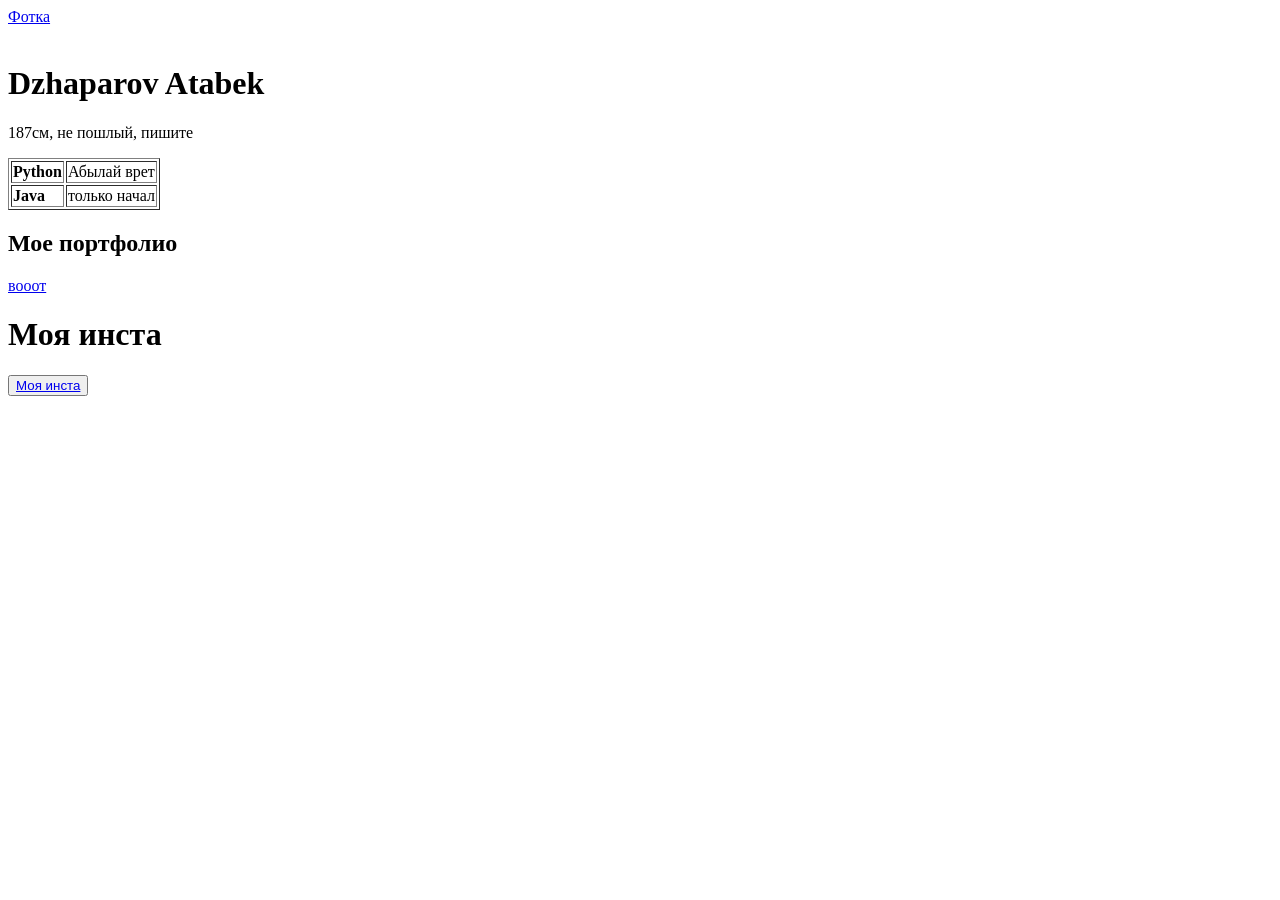
==== atabek.html @ ac1bca93 "Add files via upload" ====
<!DOCTYPE html>
<html lang="en">
<head>
    <meta charset="UTF-8">
    <meta name="viewport" content="width=device-width, initial-scale=1.0">
    <title>Atabek</title>
</head>
<body>
    <header><a href="#Фотка">Фотка</a></header>
    <main><img src="c:\Users\user\Downloads\2dc99997-128b-4f7b-b0a9-8056df3d9390.jfif" alt="">
    <h1><strong>Dzhaparov Atabek</strong></h1>
    </nav>
    <p>187см, не пошлый, пишите</p>
    <table border="1`">
        <tr>
            <td><strong>Python</strong></td>
            <td>Абылай врет</td>
        </tr>
        <tr>
            <td><strong>Java</strong></td>
            <td>только начал</td>
        </tr>
    </table>
    <nav aria-label="Фотка"><h1>Мое портфолио</h1>
    <a href="https://youtube.com">вооот</a>
    </nav>
    </main>
    <footer>
        <h1>Моя инста</h1>
        <button ><a href="https://www.instagram.com/dzhaparov_a_47/?utm_source=qr&r=nametag">Моя инста</a></button>
    </footer>
</body>
</html>
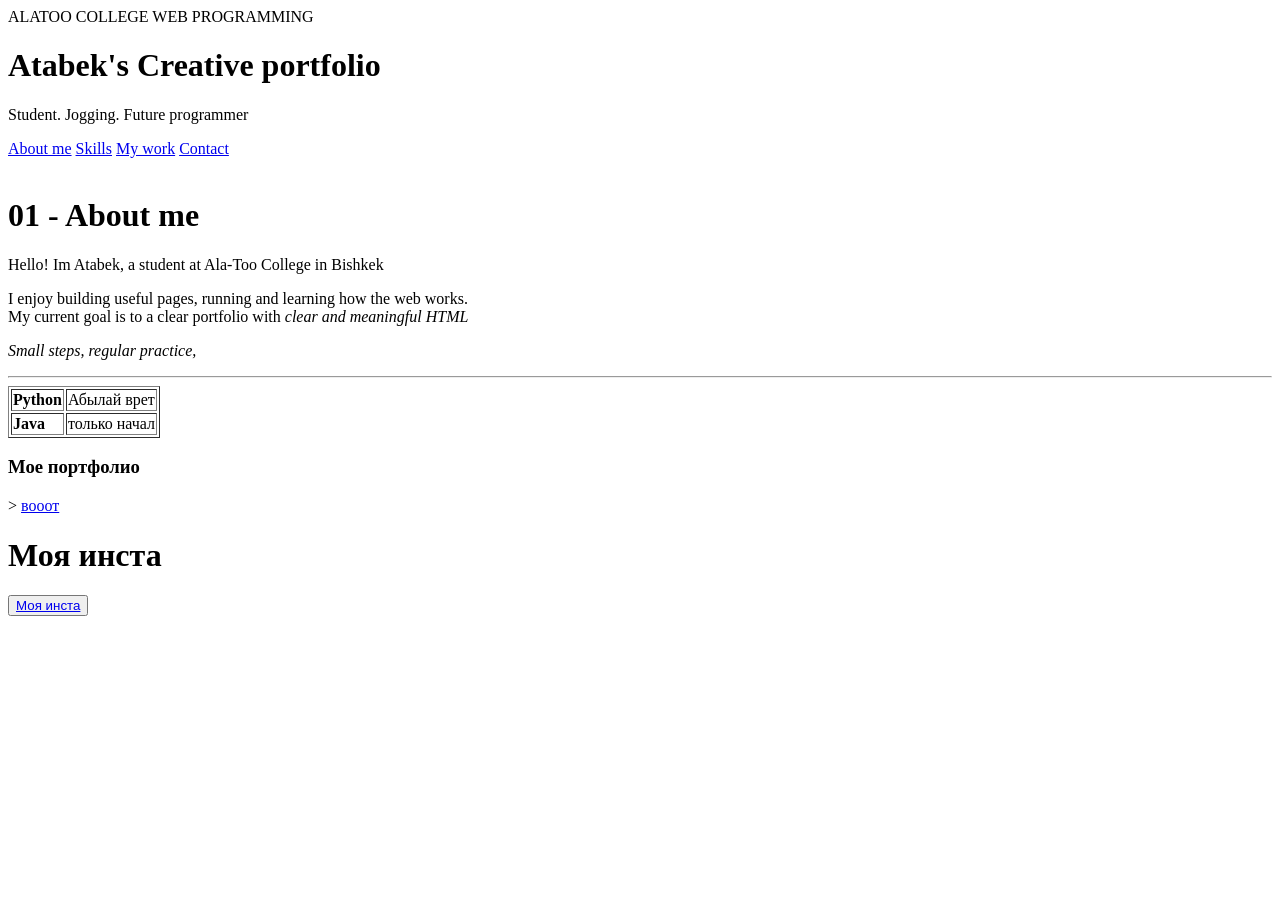
==== commit a6068835: "Update atabek.html" ====
--- a/atabek.html
+++ b/atabek.html
@@ -5,13 +5,24 @@
     <meta name="viewport" content="width=device-width, initial-scale=1.0">
     <title>Atabek</title>
 </head>
+<header>
+    <a>ALATOO COLLEGE     WEB PROGRAMMING</a>
+    <h1><strong>Atabek's Creative portfolio</strong></h1>
+    <p>Student. Jogging. Future programmer</p>
+    <a href="About me">About me</a>
+    <a href="#Skills">Skills</a>
+    <a href="#My work">My work</a>
+    <a href="#Contact">Contact</a>
+</header>
 <body>
-    <header><a href="#Фотка">Фотка</a></header>
-    <main><img src="c:\Users\user\Downloads\2dc99997-128b-4f7b-b0a9-8056df3d9390.jfif" alt="">
-    <h1><strong>Dzhaparov Atabek</strong></h1>
-    </nav>
-    <p>187см, не пошлый, пишите</p>
-    <table border="1`">
+<main><img src="file:///C:/Users/user/Downloads/project.svg" alt="">
+    <h1><strong>01 - About me</strong></h1>
+    <nav aria-label="About me"><p>Hello! Im Atabek, a student at Ala-Too College in Bishkek</p>
+    <p>I enjoy building useful pages, running and learning how the web works.<br>
+        My current goal is to a clear portfolio with <i>clear and meaningful HTML</i></p></nav>
+    <p><i>          Small steps, regular practice, </i></p>
+    <hr>
+    <nav aria-label="Skills"><table border="1`"></nav>
         <tr>
             <td><strong>Python</strong></td>
             <td>Абылай врет</td>
@@ -21,13 +32,13 @@
             <td>только начал</td>
         </tr>
     </table>
-    <nav aria-label="Фотка"><h1>Мое портфолио</h1>
-    <a href="https://youtube.com">вооот</a>
-    </nav>
-    </main>
-    <footer>
-        <h1>Моя инста</h1>
-        <button ><a href="https://www.instagram.com/dzhaparov_a_47/?utm_source=qr&r=nametag">Моя инста</a></button>
-    </footer>
+    <nav aria-label="My work"><h1>Мое портфолио</h1></nav>>
+        <a href="https://youtube.com">вооот</a>
+</main>
+
 </body>
-</html>+<footer>
+    <h1>Моя инста</h1>
+    <button ><a href="https://www.instagram.com/dzhaparov_a_47/?utm_source=qr&r=nametag">Моя инста</a></button>
+</footer>
+</html>
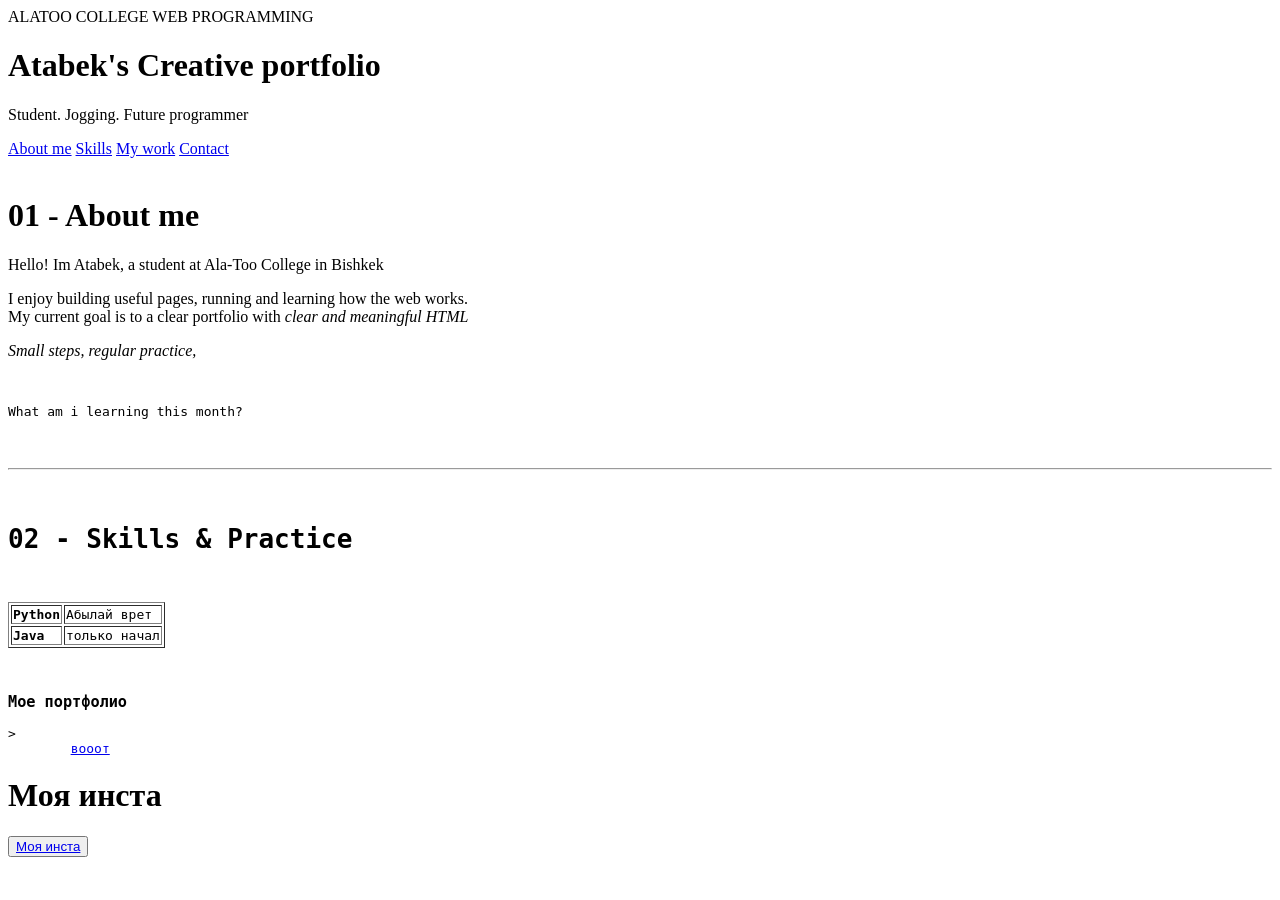
==== commit 2b3f4050: "Update atabek.html" ====
--- a/atabek.html
+++ b/atabek.html
@@ -21,7 +21,9 @@
     <p>I enjoy building useful pages, running and learning how the web works.<br>
         My current goal is to a clear portfolio with <i>clear and meaningful HTML</i></p></nav>
     <p><i>          Small steps, regular practice, </i></p>
+    <pre> <p>What am i learning this month?</p>
     <hr>
+    <h1><strong>02 - Skills & Practice</strong></h1>
     <nav aria-label="Skills"><table border="1`"></nav>
         <tr>
             <td><strong>Python</strong></td>
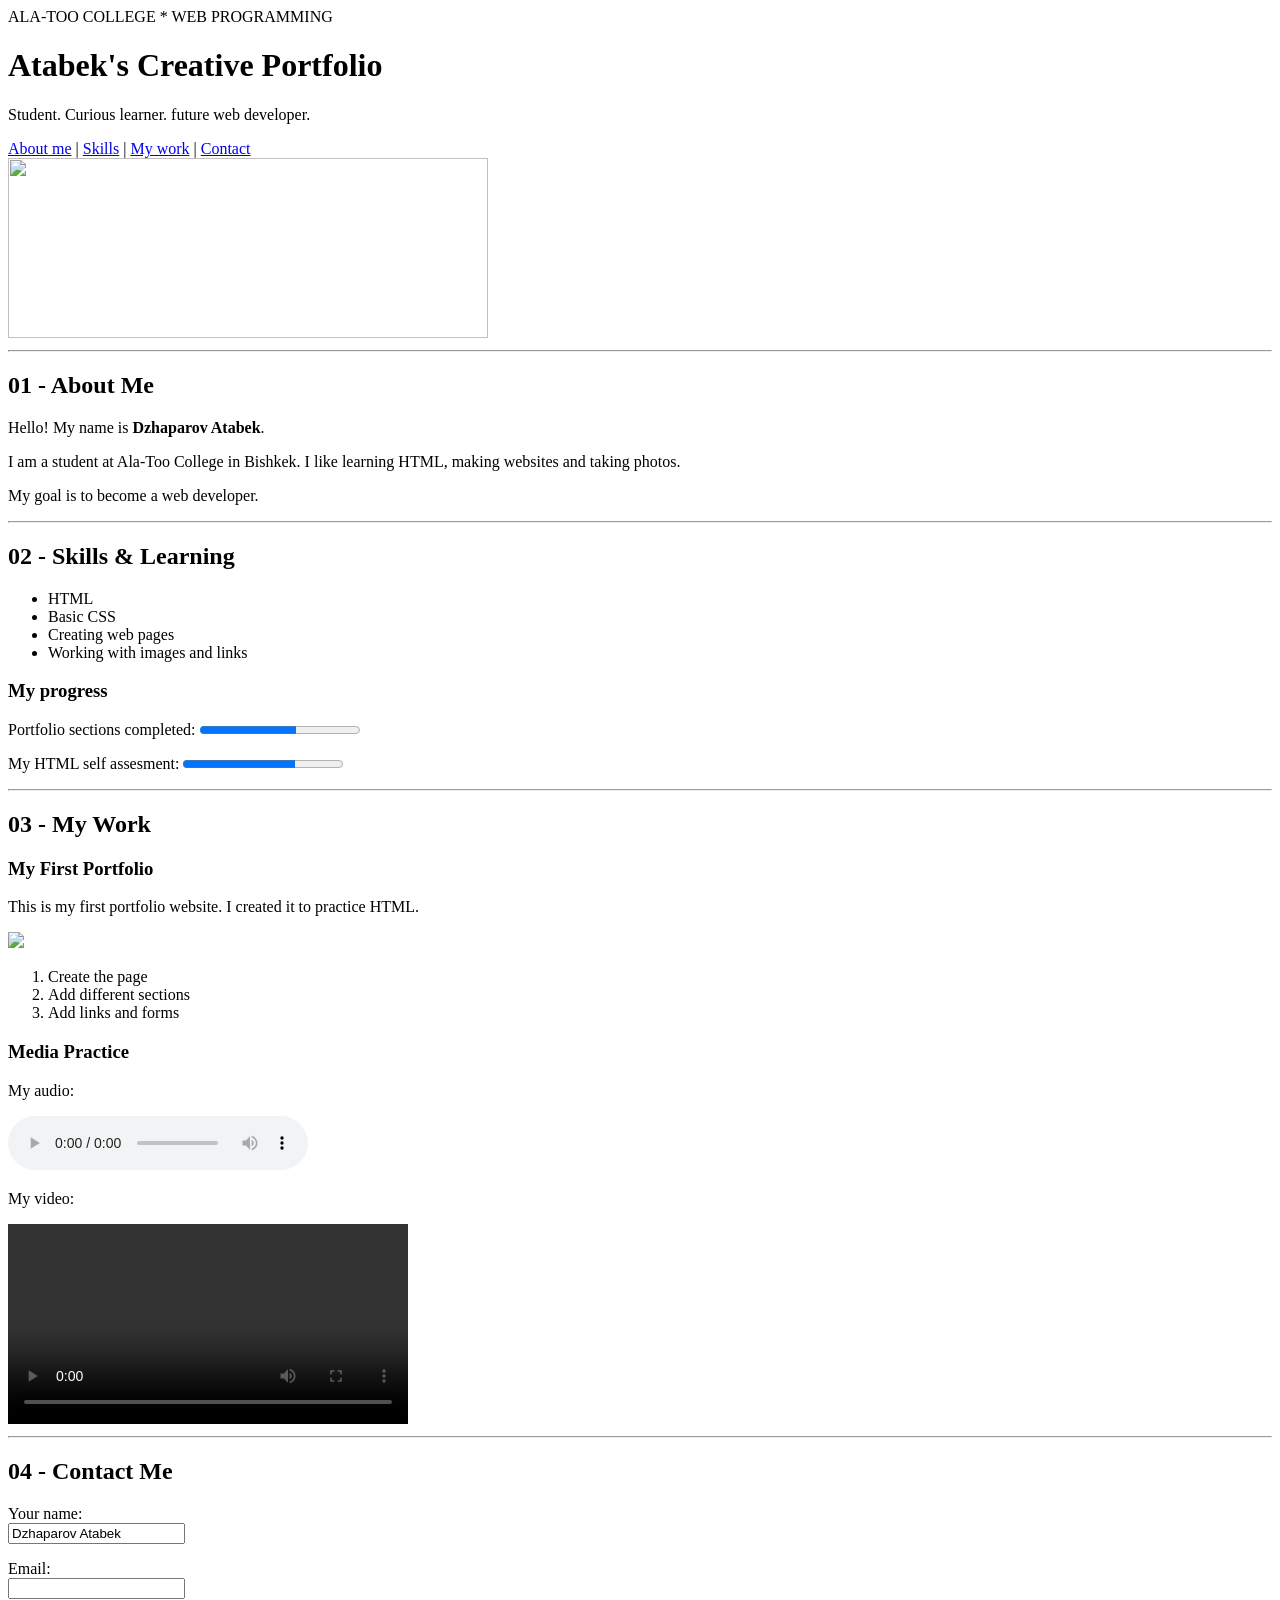
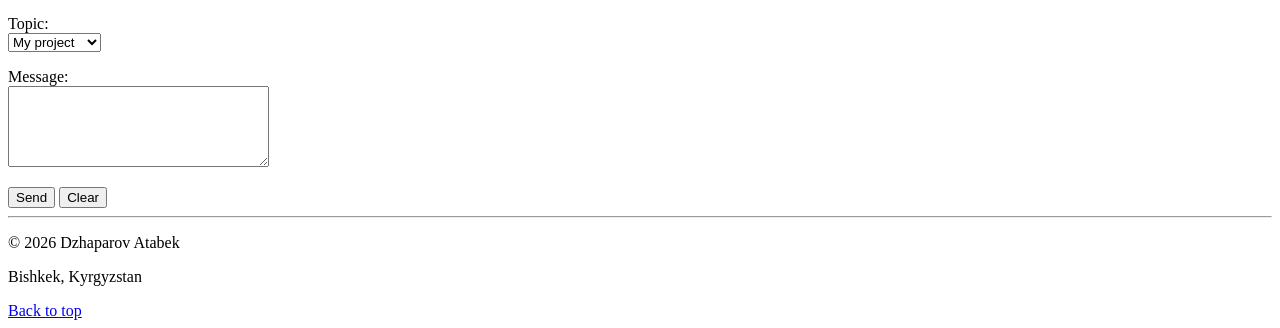
==== commit af7a38f0: "Update atabek.html" ====
--- a/atabek.html
+++ b/atabek.html
@@ -1,46 +1,136 @@
 <!DOCTYPE html>
 <html lang="en">
-<head>
+    <head>ALA-TOO COLLEGE * WEB PROGRAMMING</head>
     <meta charset="UTF-8">
-    <meta name="viewport" content="width=device-width, initial-scale=1.0">
-    <title>Atabek</title>
-</head>
-<header>
-    <a>ALATOO COLLEGE     WEB PROGRAMMING</a>
-    <h1><strong>Atabek's Creative portfolio</strong></h1>
-    <p>Student. Jogging. Future programmer</p>
-    <a href="About me">About me</a>
-    <a href="#Skills">Skills</a>
-    <a href="#My work">My work</a>
-    <a href="#Contact">Contact</a>
-</header>
+    <title>Atabek's Project</title>
 <body>
-<main><img src="file:///C:/Users/user/Downloads/project.svg" alt="">
-    <h1><strong>01 - About me</strong></h1>
-    <nav aria-label="About me"><p>Hello! Im Atabek, a student at Ala-Too College in Bishkek</p>
-    <p>I enjoy building useful pages, running and learning how the web works.<br>
-        My current goal is to a clear portfolio with <i>clear and meaningful HTML</i></p></nav>
-    <p><i>          Small steps, regular practice, </i></p>
-    <pre> <p>What am i learning this month?</p>
+
+    <header>
+        <h1>Atabek's Creative Portfolio</h1>
+        <p>Student. Curious learner. future web developer.</p>
+
+        <nav>
+            <a href="#about">About me</a> |
+            <a href="#skills">Skills</a> |
+            <a href="#work">My work</a> |
+            <a href="#contact">Contact</a>
+        </nav>
+        <img src="c:\Users\user\Downloads\hero.svg" width="480" height="180">
+    </header>
+
     <hr>
-    <h1><strong>02 - Skills & Practice</strong></h1>
-    <nav aria-label="Skills"><table border="1`"></nav>
-        <tr>
-            <td><strong>Python</strong></td>
-            <td>Абылай врет</td>
-        </tr>
-        <tr>
-            <td><strong>Java</strong></td>
-            <td>только начал</td>
-        </tr>
-    </table>
-    <nav aria-label="My work"><h1>Мое портфолио</h1></nav>>
-        <a href="https://youtube.com">вооот</a>
-</main>
+
+    <main>
+
+        <section id="about">
+            <h2>01 - About Me</h2>
+
+            <p>Hello! My name is <b>Dzhaparov Atabek</b>.</p>
+
+            <p>
+                I am a student at Ala-Too College in Bishkek.
+                I like learning HTML, making websites and taking photos.
+            </p>
+
+            <p>My goal is to become a web developer.</p>
+        </section>
+
+        <hr>
+
+        <section id="skills">
+            <h2>02 - Skills & Learning</h2>
+
+            <ul>
+                <li>HTML</li>
+                <li>Basic CSS</li>
+                <li>Creating web pages</li>
+                <li>Working with images and links</li>
+            </ul>
+
+            <h3>My progress</h3>
+            <p>Portfolio sections completed: <progress value="3" max="5"></p>
+            <p>My HTML self assesment: <progress value="7" max="10"></p>
+        </section>
+
+        <hr>
+
+        <section id="work">
+            <h2>03 - My Work</h2>
+
+            <h3>My First Portfolio</h3>
+
+            <p>
+                This is my first portfolio website.
+                I created it to practice HTML.
+            </p>
+            <img src="c:\Users\user\Downloads\project (1).svg" widht=580 height=380>
+
+            <ol>
+                <li>Create the page</li>
+                <li>Add different sections</li>
+                <li>Add links and forms</li>
+            </ol>
+
+            <h3>Media Practice</h3>
+
+            <p>My audio:</p>
+            <audio controls>
+                <source src="https://samplelib.com/mp3/sample-speech-5m.mp3" type="audio/mpeg">
+            </audio>
+
+            <p>My video:</p>
+            <video width="400" controls>
+                <source src="c:\Users\user\Downloads\portfolio-demo (1).mp4" type="video/mp4">
+            </video>
+        </section>
+
+        <hr>
+
+        <section id="contact">
+            <h2>04 - Contact Me</h2>
+
+            <form>
+
+                <p>
+                    <label>Your name:</label><br>
+                    <input type="text" value="Dzhaparov Atabek">
+                </p>
+
+                <p>
+                    <label>Email:</label><br>
+                    <input type="email">
+                </p>
+
+                <p>
+                    <label>Topic:</label><br>
+                    <select>
+                        <option>My project</option>
+                        <option>HTML</option>
+                        <option>Web design</option>
+                        <option>Other</option>
+                    </select>
+                </p>
+
+                <p>
+                    <label>Message:</label><br>
+                    <textarea rows="5" cols="30"></textarea>
+                </p>
+
+                <button type="submit">Send</button>
+                <button type="reset">Clear</button>
+
+            </form>
+        </section>
+
+    </main>
+
+    <hr>
+
+    <footer>
+        <p>© 2026 Dzhaparov Atabek</p>
+        <p>Bishkek, Kyrgyzstan</p>
+        <a href="#top">Back to top</a>
+    </footer>
 
 </body>
-<footer>
-    <h1>Моя инста</h1>
-    <button ><a href="https://www.instagram.com/dzhaparov_a_47/?utm_source=qr&r=nametag">Моя инста</a></button>
-</footer>
 </html>
